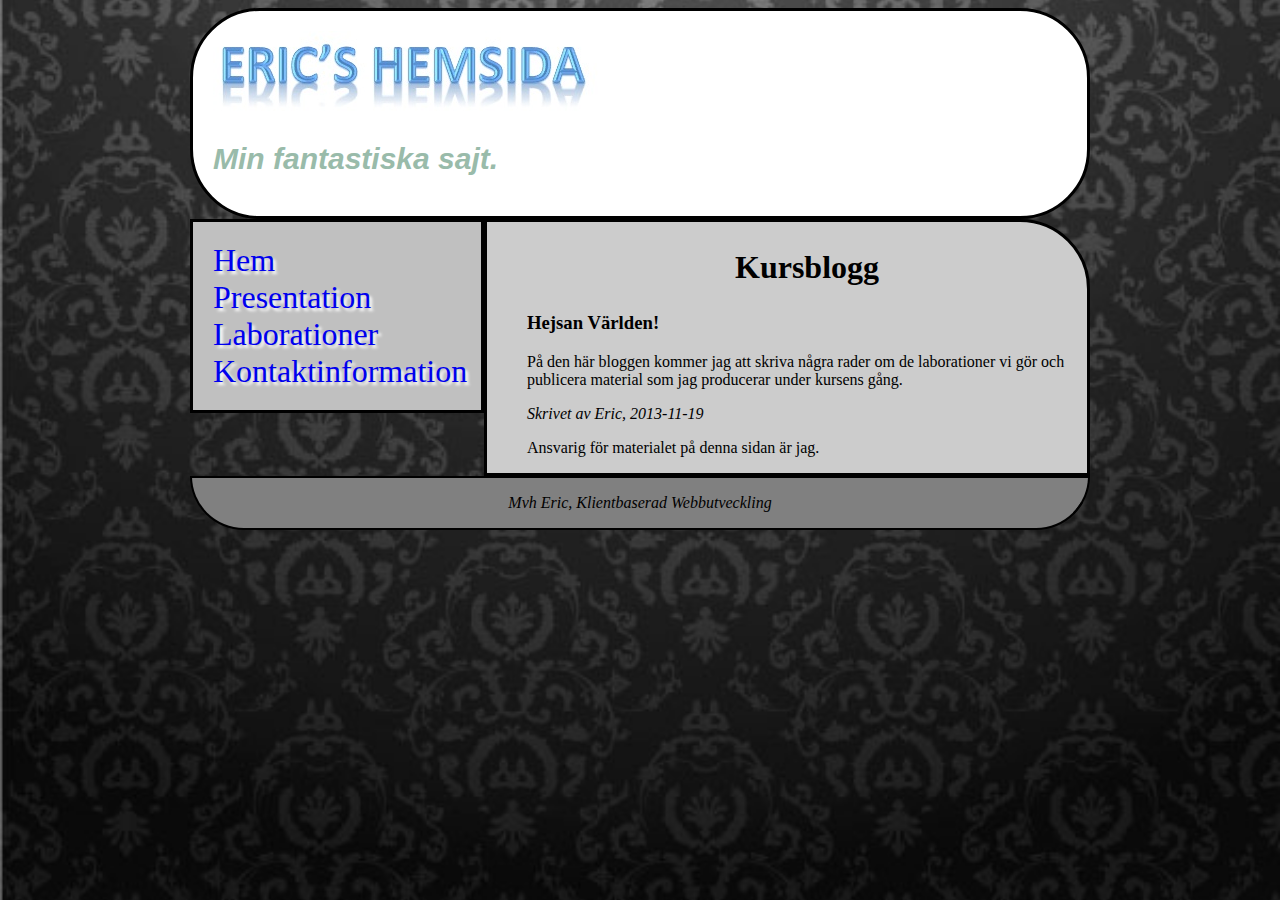
==== index.html @ f86706ca "mer" ====
<!doctype html>
<html id=bakgrund>
    <head>
        <meta charset="utf-8" />
        <title>Eric's Hemsida!</title>
            <link rel="stylesheet" href="css/style.css" />


    
</head>
<body>

<div id="wrap">
    <div id="header">      
            <img src="pics/cover.jpg" id="logga" alt="logga"/>
             <h1>Min fantastiska sajt.</h1>
    </div>
    
    
    
    
                   
    <div id="body">
                <dd><h2>Kursblogg</h2>
                
                <h3>Hejsan Världen!</h3>
                <p>På den här bloggen kommer jag att skriva några rader om de laborationer vi gör och publicera material som jag producerar under kursens gång.</p>
                <p><i>Skrivet av Eric, 2013-11-19</i></p>
                <p>Ansvarig för materialet på denna sidan är jag.</p>
                </dd>
    </div>
            
        
            
    <div id="menu">        
            <a href="index.html" class="active">Hem</a><br>
            <a href="pages/presentation.html">Presentation</a><br>
            <a href="pages/Laborationer.html">Laborationer</a><br>
            <a href="pages/kontakt.html">Kontaktinformation</a><br>
    </div>
    
    
    <div id="footer">
        <i><p>Mvh Eric, Klientbaserad Webbutveckling</p></i>
    </div>
    
</div>

     </body>
</html>
---- css/style.css ----
/* Bakgrund till allt */
                                    
#bakgrund {
            background: url(pics/bakgrunden.jpg) no-repeat center center fixed; 
            background-size: cover;
            
            
            
           
}
                                                /* wrap */
#wrap {
        width: 900px;
        margin: 0 auto;
        
        border-radius: 70px;
       
        }
                                                /* LOGGAN */
#header {
        border:3px solid;
        border-radius: 70px;
        border-color: black;
        color: #9ba;
        margin-right: auto;
        margin-left: auto;
        background: white;
        float: center;
        padding: 20px 20px;
        }    
    .logo {
        display: block;
        margin: 0 auto;
    }
                                              /* Menyinställningar */
#menu {        
        border:3px solid;
        border-radius: 0px;
        border-color: black;
        width: 248px;
        height: auto;
        margin-left: auto;
        background: silver;
        padding: 20px 20px;
        float: left;
        text-shadow: 3px 3px 3px white;
        }
   
#menu a {
    text-decoration: none;
    font-size: 2em;
    }
  
#menu link {
    display: block;
    width: 300px;
    padding: 10px;
    }
    
#menu a:visited {
    background-color: white; 
    }   
    
#menu a:hover{
    color: blue;
    background-color: white;
    }
    
#menu a:active{
    background: #29abe2;
  color: #fff;;
    }

 
                                            /* Informationsdelen */
#body {
        border:3px solid;
        border-radius: 0px 70px 0px 0px;
        border-color: black;
        width: 600px;
        height: auto;
        background-color: #ccc;
        float: right;
        }    
                                            /* stycket längst ner */

#footer {
        border: 2px solid;
        border-radius: 0px 0px 70px 70px;
        border-color: black;
        clear:both;
        background: gray;
    
        }     
    .Footertext {
        text-align: center;
        }
        
        I { text-align: center; } 
        
                                                /* ÖVERSKRIFTER */
        
h1 {
    font: italic bold 30px Verdana, Helvetica, Arial, sans-serif;
    
}

h2 {
	font: bold 2em Times, Garamond;
	text-align: center;
	
}
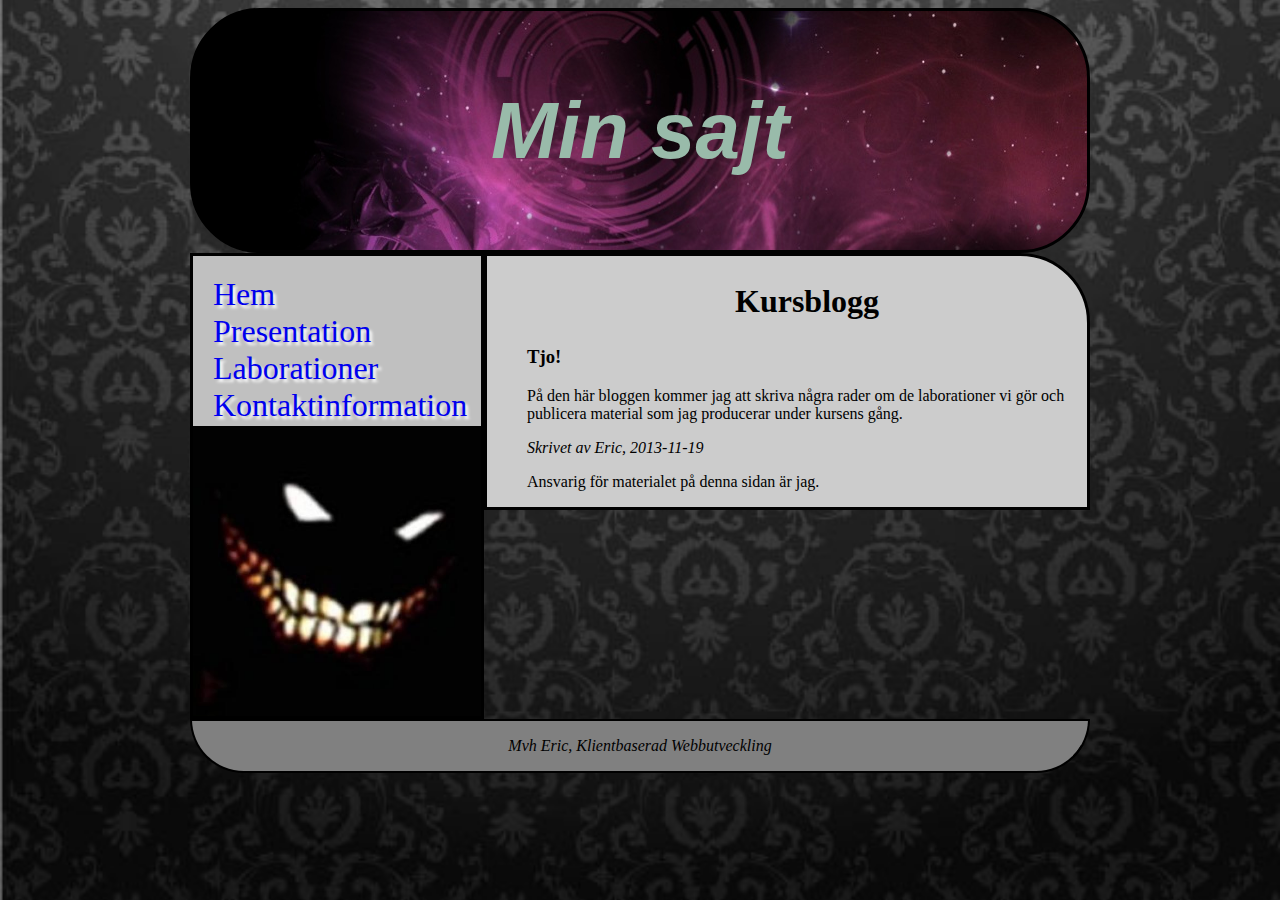
==== commit 4aa4c532: "snabbare" ====
--- a/index.html
+++ b/index.html
@@ -12,8 +12,7 @@
 
 <div id="wrap">
     <div id="header">      
-            <img src="pics/cover.jpg" id="logga" alt="logga"/>
-             <h1>Min fantastiska sajt.</h1>
+                     <h1>Min sajt</h1>
     </div>
     
     
@@ -23,7 +22,7 @@
     <div id="body">
                 <dd><h2>Kursblogg</h2>
                 
-                <h3>Hejsan Världen!</h3>
+                <h3>Tjo!</h3>
                 <p>På den här bloggen kommer jag att skriva några rader om de laborationer vi gör och publicera material som jag producerar under kursens gång.</p>
                 <p><i>Skrivet av Eric, 2013-11-19</i></p>
                 <p>Ansvarig för materialet på denna sidan är jag.</p>
--- a/css/style.css
+++ b/css/style.css
@@ -24,7 +24,7 @@
         color: #9ba;
         margin-right: auto;
         margin-left: auto;
-        background: white;
+        background: url(pics/menybild.jpg);
         float: center;
         padding: 20px 20px;
         }    
@@ -38,9 +38,14 @@
         border-radius: 0px;
         border-color: black;
         width: 248px;
-        height: auto;
+        height: 420px;
         margin-left: auto;
         background: silver;
+        background-image: url(pics/123smile.jpg);
+        background-position: bottom;
+        background-size:290px 290px;
+        background-repeat:no-repeat;
+        
         padding: 20px 20px;
         float: left;
         text-shadow: 3px 3px 3px white;
@@ -102,7 +107,8 @@
         
 h1 {
     font: italic bold 30px Verdana, Helvetica, Arial, sans-serif;
-    
+    text-align: center;
+    font-size: 5em;
 }
 
 h2 {
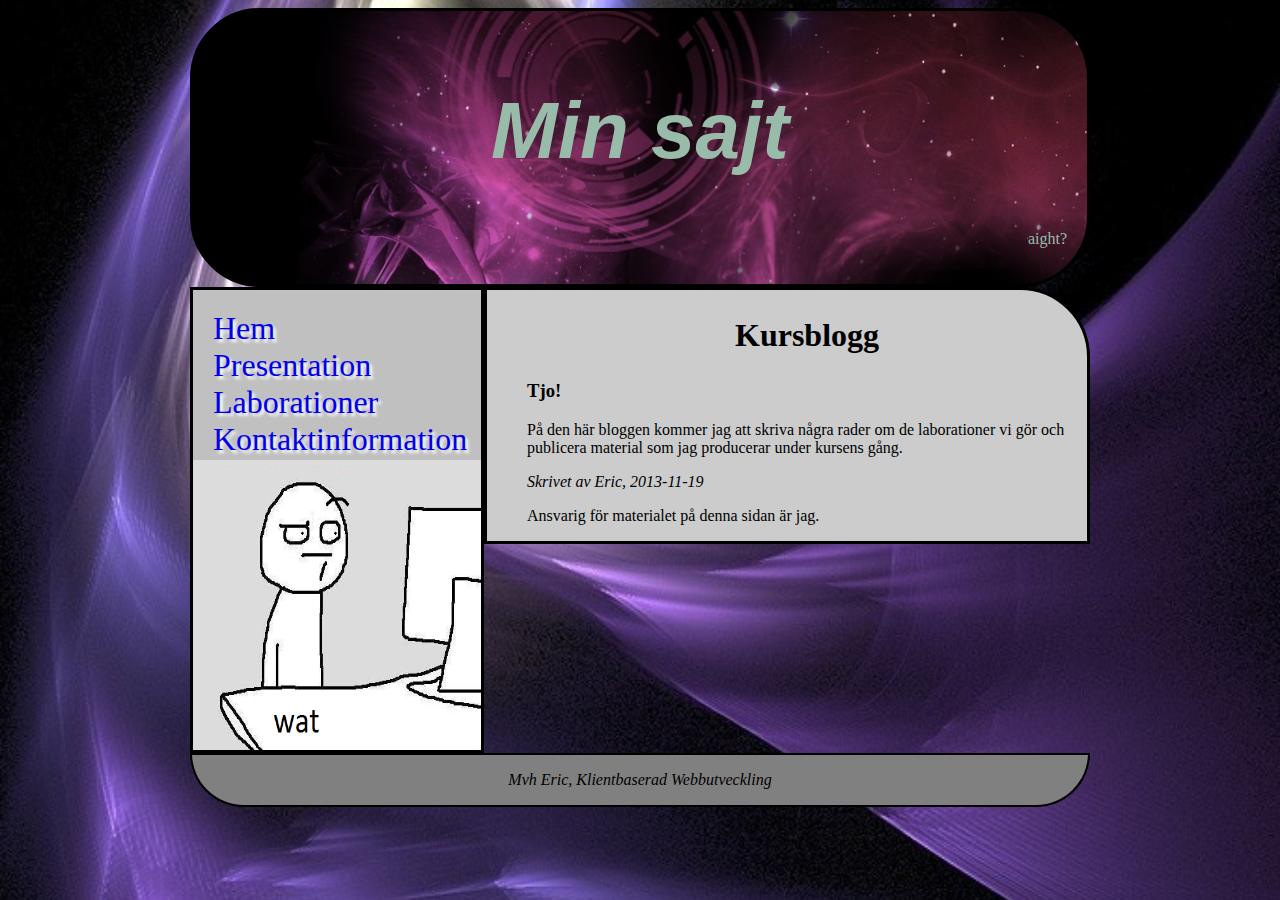
==== commit b024f24a: "mer likt något" ====
--- a/index.html
+++ b/index.html
@@ -13,6 +13,7 @@
 <div id="wrap">
     <div id="header">      
                      <h1>Min sajt</h1>
+                     <p ALIGN="right">aight?</p>
     </div>
     
     
--- a/css/style.css
+++ b/css/style.css
@@ -1,7 +1,7 @@
                                             /* Bakgrund till allt */
                                     
 #bakgrund {
-            background: url(pics/bakgrunden.jpg) no-repeat center center fixed; 
+            background: url(pics/bakkgrunden.jpg) no-repeat center center fixed; 
             background-size: cover;
             
             
@@ -41,7 +41,7 @@
         height: 420px;
         margin-left: auto;
         background: silver;
-        background-image: url(pics/123smile.jpg);
+        background-image: url(pics/Untitled.png);
         background-position: bottom;
         background-size:290px 290px;
         background-repeat:no-repeat;
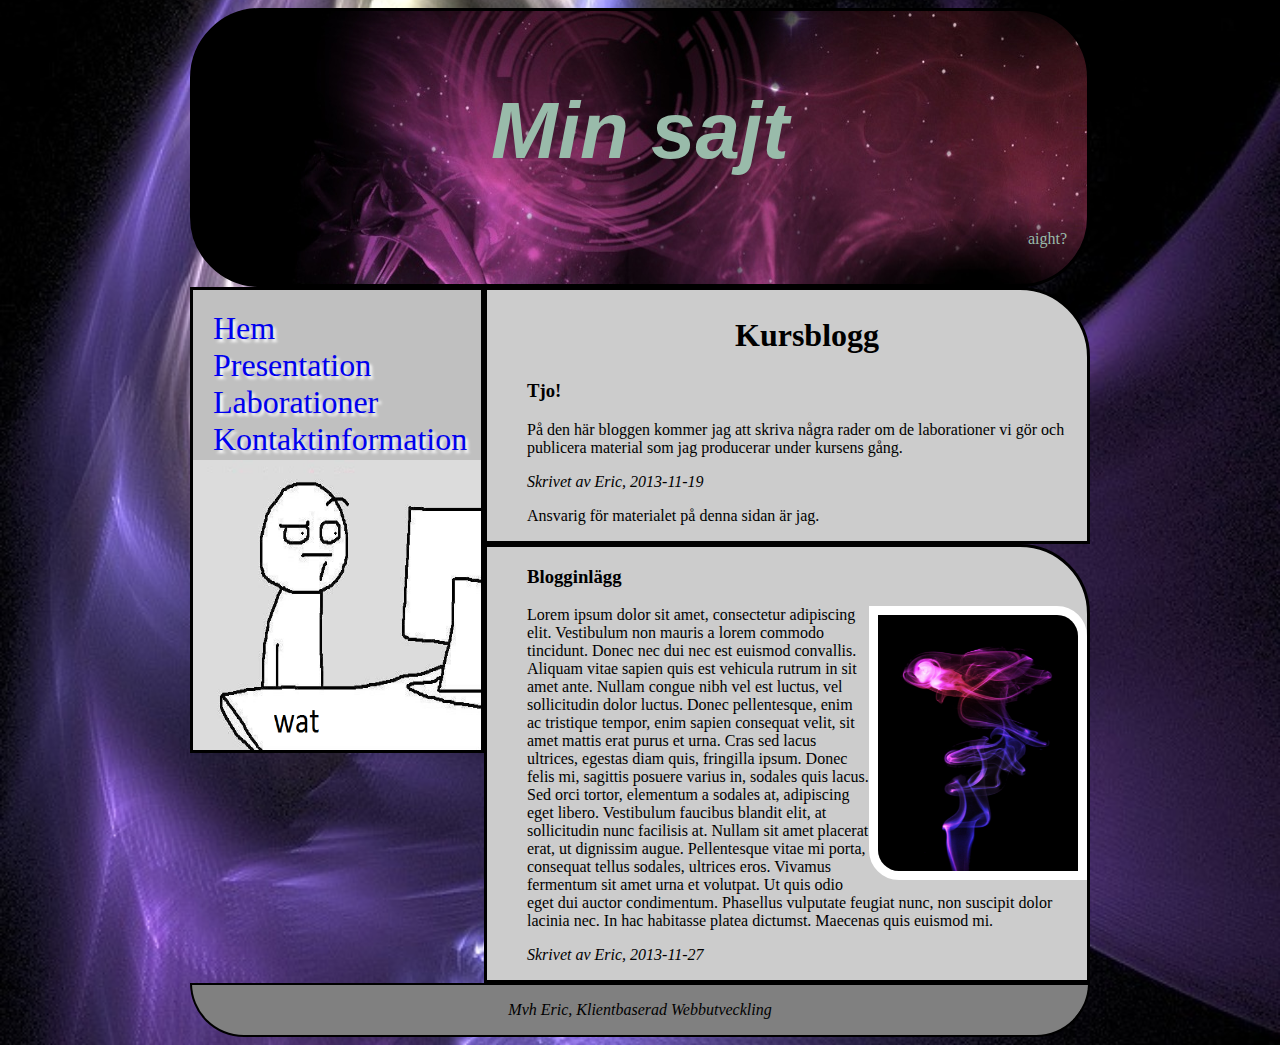
==== commit acbda259: "blogginlagg" ====
--- a/index.html
+++ b/index.html
@@ -28,12 +28,39 @@
                 <p><i>Skrivet av Eric, 2013-11-19</i></p>
                 <p>Ansvarig för materialet på denna sidan är jag.</p>
                 </dd>
-    </div>
+                
+                 
+                
+      
+             
+                
+                
+</div>
+            
+  
+              <div id="body">
+                <dd><h3>Blogginlägg</h3>
+                
+                <img src="css/pics/lol.jpg" width="200" height="256" id="blogbild">
+                
+                <p>Lorem ipsum dolor sit amet, consectetur adipiscing elit. Vestibulum non mauris a lorem commodo tincidunt. Donec nec dui nec est euismod convallis. Aliquam vitae sapien quis est vehicula rutrum in sit amet ante. Nullam congue nibh vel est luctus, vel sollicitudin dolor luctus. Donec pellentesque, enim ac tristique tempor, enim sapien consequat velit, sit amet mattis erat purus et urna. Cras sed lacus ultrices, egestas diam quis, fringilla ipsum. Donec felis mi, sagittis posuere varius in, sodales quis lacus. Sed orci tortor, elementum a sodales at, adipiscing eget libero. Vestibulum faucibus blandit elit, at sollicitudin nunc facilisis at. Nullam sit amet placerat erat, ut dignissim augue. Pellentesque vitae mi porta, consequat tellus sodales, ultrices eros. Vivamus fermentum sit amet urna et volutpat. Ut quis odio eget dui auctor condimentum. Phasellus vulputate feugiat nunc, non suscipit dolor lacinia nec. In hac habitasse platea dictumst. Maecenas quis euismod mi.</p>
+                <p><i>Skrivet av Eric, 2013-11-27</i></p>
+                
+                </dd>
+                
+                
+                
+      
+             
+                
+                
+</div>  
+            
             
         
             
     <div id="menu">        
-            <a href="index.html" class="active">Hem</a><br>
+            <a href="index.html">Hem</a><br>
             <a href="pages/presentation.html">Presentation</a><br>
             <a href="pages/Laborationer.html">Laborationer</a><br>
             <a href="pages/kontakt.html">Kontaktinformation</a><br>
--- a/css/style.css
+++ b/css/style.css
@@ -22,8 +22,6 @@
         border-radius: 70px;
         border-color: black;
         color: #9ba;
-        margin-right: auto;
-        margin-left: auto;
         background: url(pics/menybild.jpg);
         float: center;
         padding: 20px 20px;
@@ -33,13 +31,13 @@
         margin: 0 auto;
     }
                                               /* Menyinställningar */
-#menu {        
+#menu { 
+        position:absolute;
         border:3px solid;
         border-radius: 0px;
         border-color: black;
         width: 248px;
         height: 420px;
-        margin-left: auto;
         background: silver;
         background-image: url(pics/Untitled.png);
         background-position: bottom;
@@ -50,18 +48,17 @@
         float: left;
         text-shadow: 3px 3px 3px white;
         }
+
+
+   
+   
    
 #menu a {
     text-decoration: none;
     font-size: 2em;
     }
   
-#menu link {
-    display: block;
-    width: 300px;
-    padding: 10px;
-    }
-    
+
 #menu a:visited {
     background-color: white; 
     }   
@@ -120,6 +117,62 @@
 
 
 
+#tabell {
+        border: 1px blue;
+        
+        border-collapse: collapse;
+        
+        
+        
+}
+
+#tabell td {
+        background: white;
+        width: 10rem;
+        height: 2rem;
+        border: 1px solid #ccc;
+        text-align: center;
+    
+}
+
+#tabell th {
+        background: lightblue;
+        border-color: white;
+        width: 3rem;
+        height: 2rem;
+        text-align: center;
+    
+}
+
+
+
+
+#tabell tr {
+        background: lightblue;
+        width:100%;
+}
+
+
+
+#tabellbak {
+        border:2px solid;
+        background: none;
+        
+        
+        width: 515px;
+        
+        
+        }
+
+
+
+
+#blogbild {
+        border:9px solid;
+        border-radius: 0px 30px 0px 30px;
+        border-color: white;
+        float:right;
+}
 
 
 
@@ -127,19 +180,3 @@
 
 
 
-
-
-
-
-
-
-
-
-
-
-
-
-
-
-
-
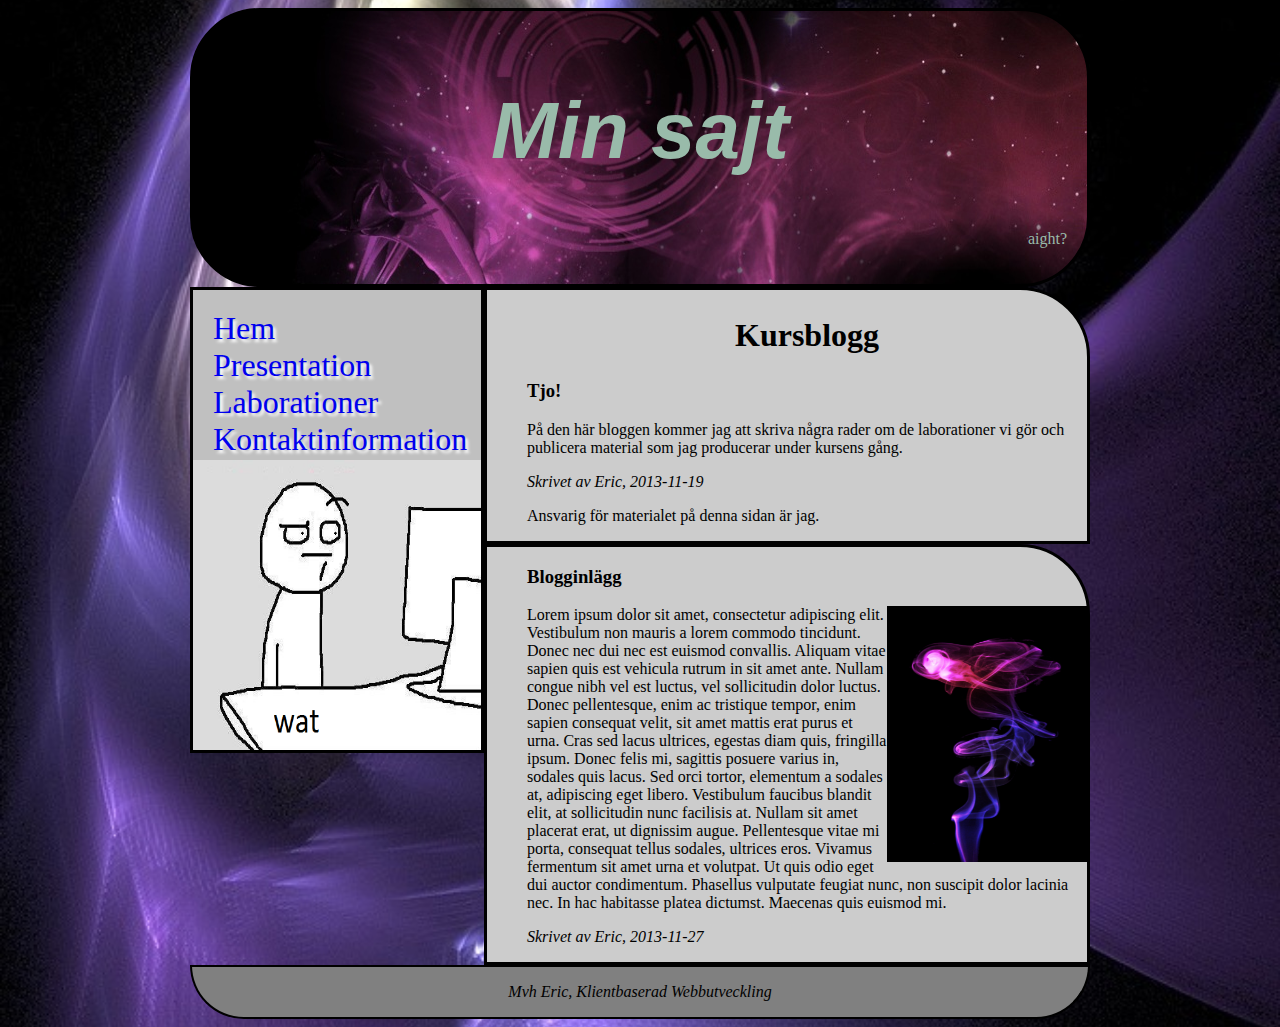
==== commit bc6a92b1: "nästan klar" ====
--- a/index.html
+++ b/index.html
@@ -60,7 +60,7 @@
         
             
     <div id="menu">        
-            <a href="index.html">Hem</a><br>
+            <a href="index.html" ALIGN="left">Hem</a><br>
             <a href="pages/presentation.html">Presentation</a><br>
             <a href="pages/Laborationer.html">Laborationer</a><br>
             <a href="pages/kontakt.html">Kontaktinformation</a><br>
--- a/css/style.css
+++ b/css/style.css
@@ -31,8 +31,8 @@
         margin: 0 auto;
     }
                                               /* Menyinställningar */
-#menu { 
-        position:absolute;
+#menu {        
+        float: left;    
         border:3px solid;
         border-radius: 0px;
         border-color: black;
@@ -43,9 +43,9 @@
         background-position: bottom;
         background-size:290px 290px;
         background-repeat:no-repeat;
+        position:absolute;
+        padding: 20px 20px;
         
-        padding: 20px 20px;
-        float: left;
         text-shadow: 3px 3px 3px white;
         }
 
@@ -127,7 +127,7 @@
 }
 
 #tabell td {
-        background: white;
+        background: silver;
         width: 10rem;
         height: 2rem;
         border: 1px solid #ccc;
@@ -157,7 +157,7 @@
 #tabellbak {
         border:2px solid;
         background: none;
-        
+        border-radius: 0px 0px 50px 50px;
         
         width: 515px;
         
@@ -165,13 +165,7 @@
         }
 
 
-
-
-#blogbild {
-        border:9px solid;
-        border-radius: 0px 30px 0px 30px;
-        border-color: white;
-        float:right;
+#blogbild { float: right;
 }
 
 
@@ -180,3 +174,5 @@
 
 
 
+
+
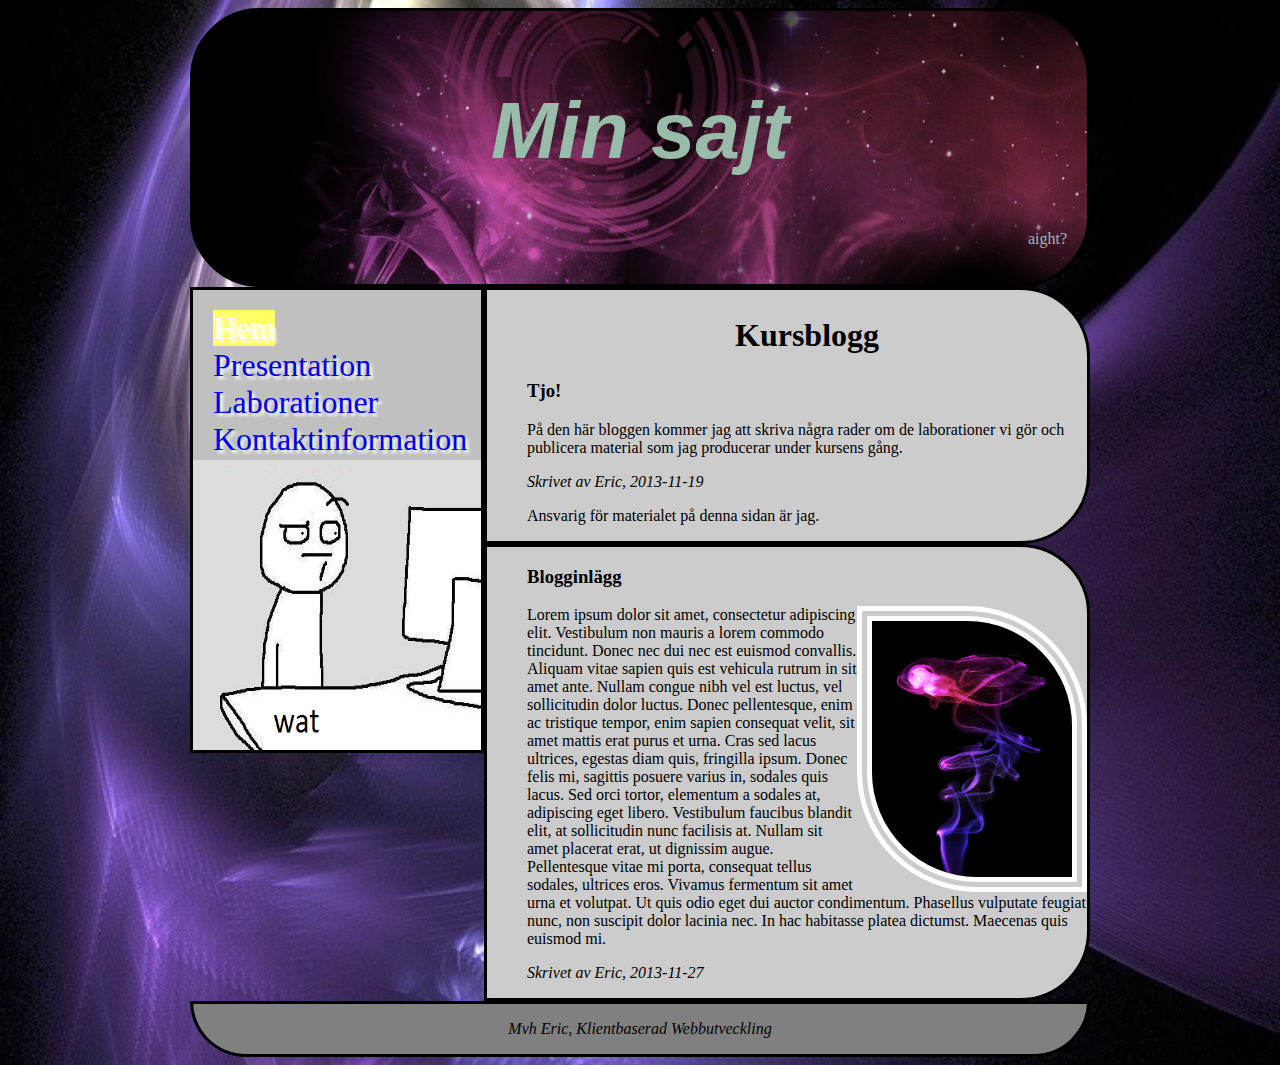
==== commit 6c9a8856: "länkar" ====
--- a/index.html
+++ b/index.html
@@ -60,7 +60,7 @@
         
             
     <div id="menu">        
-            <a href="index.html" ALIGN="left">Hem</a><br>
+            <a href="index.html" id="hem">Hem</a><br>
             <a href="pages/presentation.html">Presentation</a><br>
             <a href="pages/Laborationer.html">Laborationer</a><br>
             <a href="pages/kontakt.html">Kontaktinformation</a><br>
--- a/css/style.css
+++ b/css/style.css
@@ -2,6 +2,9 @@
                                     
 #bakgrund {
             background: url(pics/bakkgrunden.jpg) no-repeat center center fixed; 
+            -webkit-background-size: cover;
+            -moz-background-size: cover;
+            -o-background-size: cover;
             background-size: cover;
             
             
@@ -77,7 +80,7 @@
                                             /* Informationsdelen */
 #body {
         border:3px solid;
-        border-radius: 0px 70px 0px 0px;
+        border-radius: 0px 70px 70px 0px;
         border-color: black;
         width: 600px;
         height: auto;
@@ -87,7 +90,8 @@
                                             /* stycket längst ner */
 
 #footer {
-        border: 2px solid;
+        border: Solid black;
+        
         border-radius: 0px 0px 70px 70px;
         border-color: black;
         clear:both;
@@ -165,14 +169,26 @@
         }
 
 
-#blogbild { float: right;
+#blogbild { 
+        float: right;
+        border: double 15px white;
+        border-radius: 0px 120px 0px 120px;
+
+}       
+
+
+
+
+
+#hem    {
+        background-color: #FFFF66; 
+        width:150px;
+        color: white;
+        text-decoration:none;
+    
 }
 
 
 
 
 
-
-
-
-
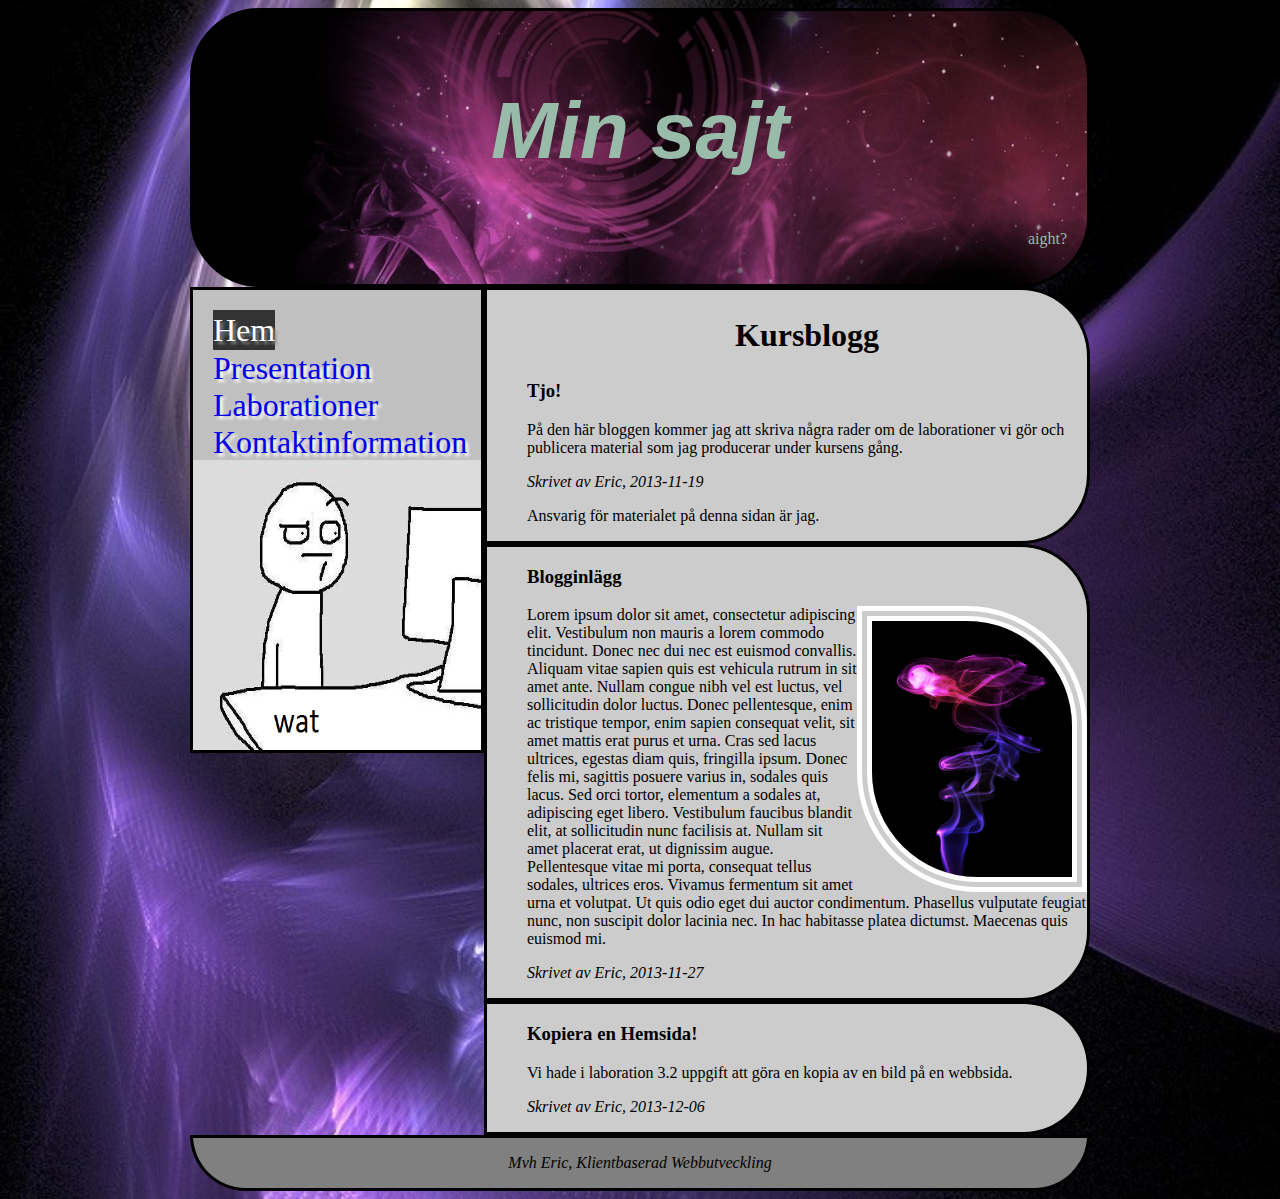
==== commit 3688d807: "uppdatering hemsidan" ====
--- a/index.html
+++ b/index.html
@@ -2,8 +2,11 @@
 <html id=bakgrund>
     <head>
         <meta charset="utf-8" />
+        
         <title>Eric's Hemsida!</title>
-            <link rel="stylesheet" href="css/style.css" />
+        <link rel="stylesheet" href="css/style.css" />   
+        
+        <link rel="stylesheet" media="print" href="css/print.css" type="text/css"/>
 
 
     
@@ -14,49 +17,45 @@
     <div id="header">      
                      <h1>Min sajt</h1>
                      <p ALIGN="right">aight?</p>
-    </div>
+            </div>
     
     
     
     
                    
-    <div id="body">
-                <dd><h2>Kursblogg</h2>
+        <div id="body">
+            <dd><h2>Kursblogg</h2>
                 
                 <h3>Tjo!</h3>
                 <p>På den här bloggen kommer jag att skriva några rader om de laborationer vi gör och publicera material som jag producerar under kursens gång.</p>
                 <p><i>Skrivet av Eric, 2013-11-19</i></p>
                 <p>Ansvarig för materialet på denna sidan är jag.</p>
-                </dd>
-                
-                 
-                
-      
-             
-                
-                
-</div>
+            </dd>
+         </div>
             
   
-              <div id="body">
-                <dd><h3>Blogginlägg</h3>
+        <div id="body">
+            <dd><h3>Blogginlägg</h3>
                 
                 <img src="css/pics/lol.jpg" width="200" height="256" id="blogbild">
                 
                 <p>Lorem ipsum dolor sit amet, consectetur adipiscing elit. Vestibulum non mauris a lorem commodo tincidunt. Donec nec dui nec est euismod convallis. Aliquam vitae sapien quis est vehicula rutrum in sit amet ante. Nullam congue nibh vel est luctus, vel sollicitudin dolor luctus. Donec pellentesque, enim ac tristique tempor, enim sapien consequat velit, sit amet mattis erat purus et urna. Cras sed lacus ultrices, egestas diam quis, fringilla ipsum. Donec felis mi, sagittis posuere varius in, sodales quis lacus. Sed orci tortor, elementum a sodales at, adipiscing eget libero. Vestibulum faucibus blandit elit, at sollicitudin nunc facilisis at. Nullam sit amet placerat erat, ut dignissim augue. Pellentesque vitae mi porta, consequat tellus sodales, ultrices eros. Vivamus fermentum sit amet urna et volutpat. Ut quis odio eget dui auctor condimentum. Phasellus vulputate feugiat nunc, non suscipit dolor lacinia nec. In hac habitasse platea dictumst. Maecenas quis euismod mi.</p>
                 <p><i>Skrivet av Eric, 2013-11-27</i></p>
                 
-                </dd>
+            </dd>
+        </div>  
+            
+        <div id="body">
+            <dd>
                 
-                
-                
-      
-             
-                
-                
-</div>  
-            
-            
+                <h3>Kopiera en Hemsida!</h3>
+                <p>Vi hade i laboration 3.2 uppgift att göra en kopia av en bild på en webbsida. 
+                    
+                    
+                </p>
+                <p><i>Skrivet av Eric, 2013-12-06</i></p>
+            </dd>
+         </div>    
         
             
     <div id="menu">        
--- a/css/style.css
+++ b/css/style.css
@@ -63,7 +63,7 @@
   
 
 #menu a:visited {
-    background-color: white; 
+    background-color: silver; 
     }   
     
 #menu a:hover{
@@ -73,12 +73,21 @@
     
 #menu a:active{
     background: #29abe2;
-  color: #fff;;
+  color: #fff;
     }
 
  
+#hem    {
+        color: white;
+        line-height:40px;
+        display:inline-block;
+        background: #333;
+        
+        text-shadow: 3px 3px 3px gray;
+}
                                             /* Informationsdelen */
 #body {
+        
         border:3px solid;
         border-radius: 0px 70px 70px 0px;
         border-color: black;
@@ -161,9 +170,7 @@
 #tabellbak {
         border:2px solid;
         background: none;
-        border-radius: 0px 0px 50px 50px;
-        
-        width: 515px;
+        width: 560px;
         
         
         }
@@ -180,13 +187,6 @@
 
 
 
-#hem    {
-        background-color: #FFFF66; 
-        width:150px;
-        color: white;
-        text-decoration:none;
-    
-}
 
 
 
--- a/css/print.css
+++ b/css/print.css
@@ -0,0 +1,43 @@
+
+
+#body { width: 100%; margin: 0; font-size: 8pt; font-style: italic; 
+        
+}
+
+
+
+#menu, #footer, #header {display: none;
+
+} 
+
+
+
+
+
+
+
+
+
+
+
+
+
+
+
+
+
+
+
+
+
+
+
+
+
+
+
+
+
+
+
+
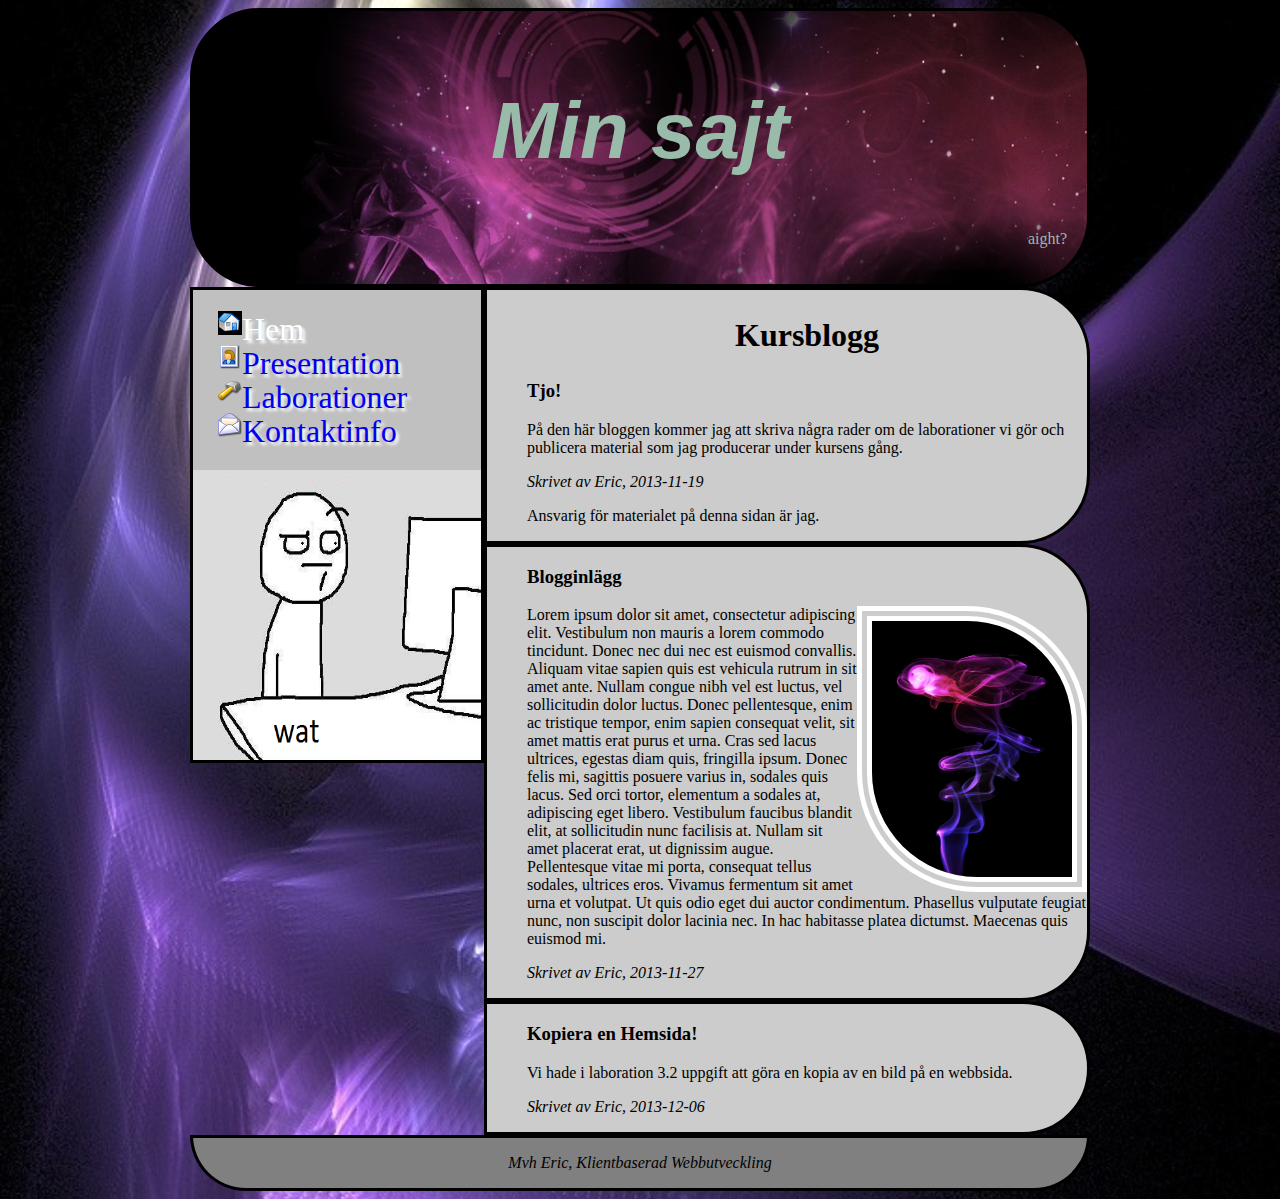
==== commit cfbb9d28: "sprite" ====
--- a/index.html
+++ b/index.html
@@ -58,13 +58,13 @@
          </div>    
         
             
-    <div id="menu">        
-            <a href="index.html" id="hem">Hem</a><br>
-            <a href="pages/presentation.html">Presentation</a><br>
-            <a href="pages/Laborationer.html">Laborationer</a><br>
-            <a href="pages/kontakt.html">Kontaktinformation</a><br>
-    </div>
-    
+    <div id="menu">      
+<ul id=sprite>
+        <li><a id="hemikon" href="index.html" class="active">Hem</a></li>
+        <li><a id="bildikon" href="pages/presentation.html">Presentation</a></li>
+        <li><a id="hammarikon" href="pages/Laborationer.html">Laborationer</a></li>
+        <li><a id="brevikon" href="pages/kontakt.html">Kontaktinfo</a></li>
+</ul></div>    
     
     <div id="footer">
         <i><p>Mvh Eric, Klientbaserad Webbutveckling</p></i>
--- a/css/style.css
+++ b/css/style.css
@@ -1,3 +1,5 @@
+                               
+                               
                                             /* Bakgrund till allt */
                                     
 #bakgrund {
@@ -33,29 +35,60 @@
         display: block;
         margin: 0 auto;
     }
+      
+      
+      
+      
+                                              /* SPRITES */
+      
+#sprite a{
+	background-image: url('pics/sprite.png');
+	width: 24px;
+	height: 24px;
+	display:block;
+	text-indent: 24px;
+}         
+#sprite li {
+            
+            list-style-type:none;
+            margin-top:10px;
+            margin-left:-25px;
+    
+}
+#hemikon {background-position: 0 0;}
+#hemikon:hover {background-position: -24px -48px;}
+
+#bildikon {background-position: 0 -192px;}
+#bildikon:hover {background-position: 0 -240px;}
+
+#hammarikon {background-position: 0 -96px;}
+#hammarikon:hover {background-position: 0 -144px;}
+
+#brevikon {background-position: 0 -288px;}
+#brevikon:hover {background-position: 0 -336px;}
+      
+      
+      
+      
+      
                                               /* Menyinställningar */
 #menu {        
         float: left;    
         border:3px solid;
         border-radius: 0px;
         border-color: black;
-        width: 248px;
-        height: 420px;
+        width: 268px;
+        height: 460px;
         background: silver;
         background-image: url(pics/Untitled.png);
         background-position: bottom;
         background-size:290px 290px;
         background-repeat:no-repeat;
         position:absolute;
-        padding: 20px 20px;
+        padding: 5px 10px;
         
         text-shadow: 3px 3px 3px white;
-        }
-
-
-   
-   
-   
+    }
 #menu a {
     text-decoration: none;
     font-size: 2em;
@@ -71,12 +104,19 @@
     background-color: white;
     }
     
-#menu a:active{
-    background: #29abe2;
+.active{
+        text-align:right;
+    background: black;
   color: #fff;
     }
-
- 
+#menu li {
+    list-style-image: none;
+  list-style: none;
+  list-style-type: none;
+}
+
+
+
 #hem    {
         color: white;
         line-height:40px;
